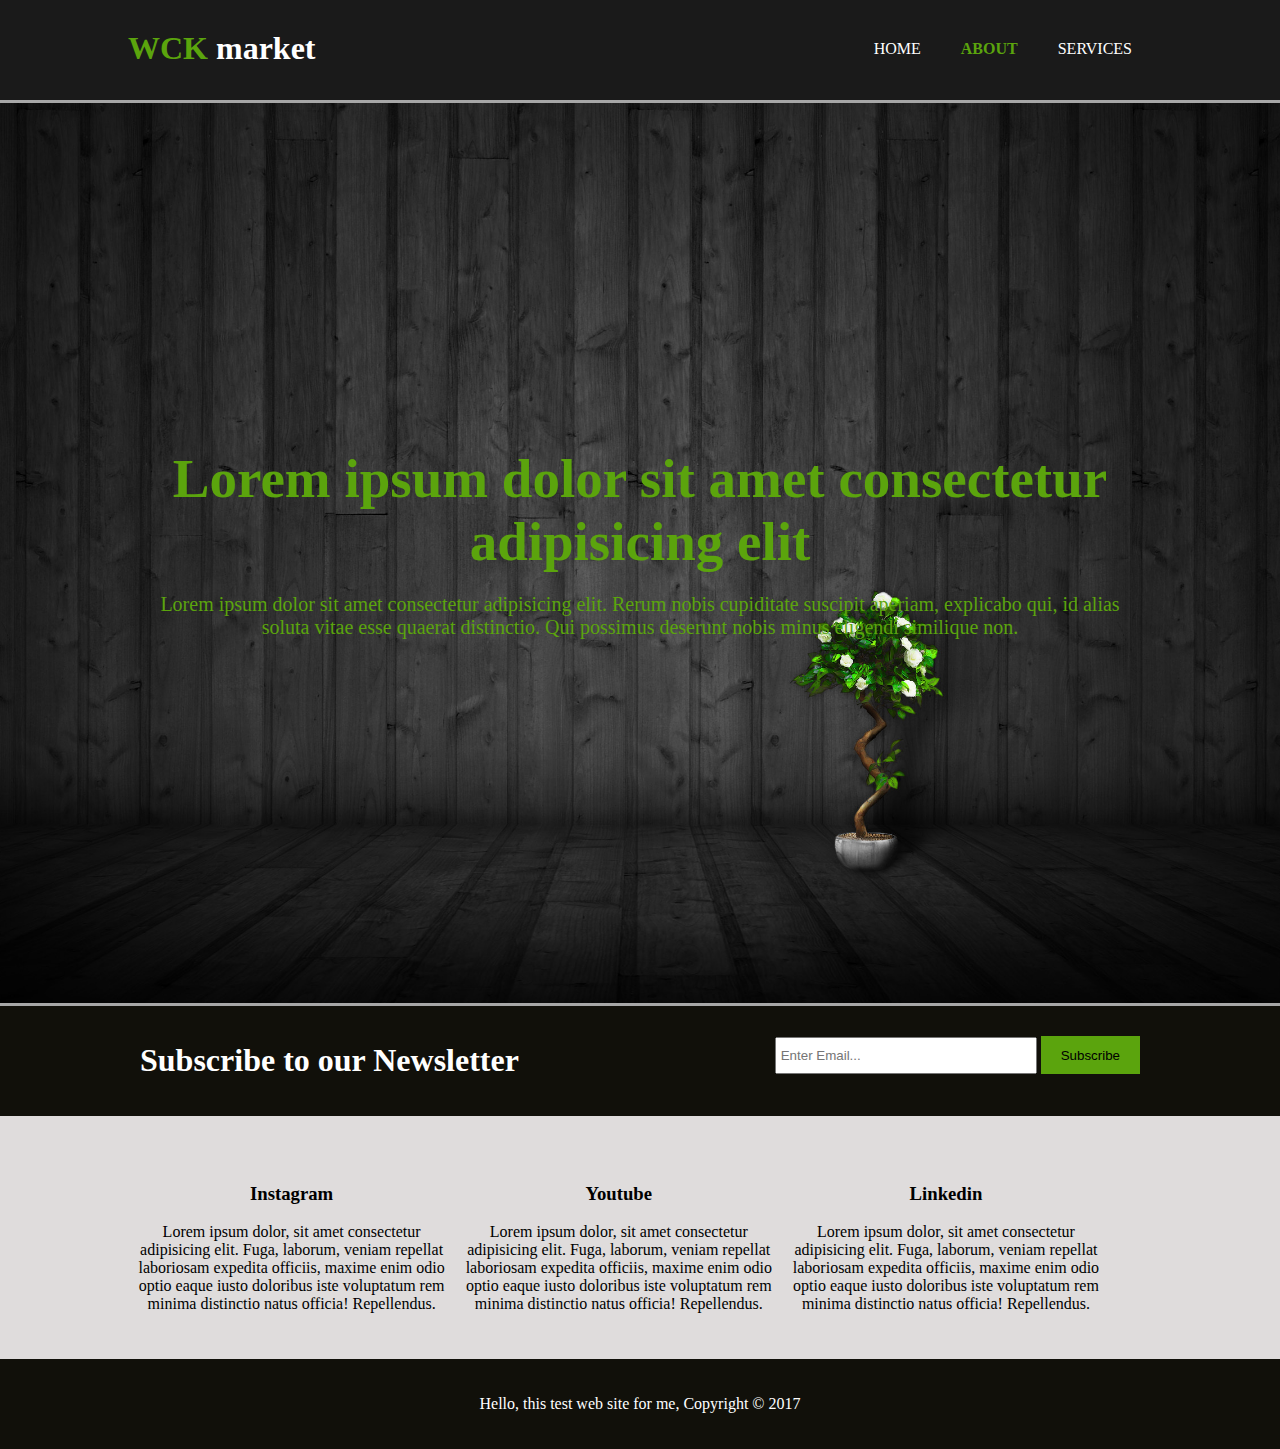
==== WCK/about.html @ 5c06dbbf "add serv and about page" ====
<!DOCTYPE html>
<html lang="en">
<head>
    <meta charset="UTF-8">
    <meta name="viewport" content="width=device-width, initial-scale=1.0">
    <meta name="keywords" content="piu piu ">
    <meta http-equiv="X-UA-Compatible" content="ie=edge">
    <link rel="stylesheet" href="style/style.css">
    <title>WCK market - About</title>
</head>
<body>
    <header>
        <div class="container">
            <div id="branding">
                <h1><span class="highlight">WCK</span> market</h1>
            </div>
            <nav>
                <ul>
                    <li><a href="index.html">Home</a></li>
                    <li class="current"><a href="about.html">About</a></li>
                    <li><a href="services.html">Services</a></li>
                </ul>
            </nav>
        </div>
    </header>

    <section id="showcase">
        <div class="container">
            <h1>Lorem ipsum dolor sit amet consectetur adipisicing elit</h1>
            <p>Lorem ipsum dolor sit amet consectetur adipisicing elit. Rerum nobis cupiditate suscipit aperiam, explicabo qui, id alias soluta vitae esse quaerat distinctio. Qui possimus deserunt nobis minus eligendi similique non.</p>
        </div>
    </section>

    <section id="newsletter">
        <div class="container">
            <h1>Subscribe to our Newsletter</h1>
            <form action="">
                <input type="email" placeholder="Enter Email...">
                <button type="submit" class="button1">Subscribe</button>
            </form>
        </div>
    </section>
    <section id="boxes">
        <div class="container">
            <div class="box">
                <img src="https://image.flaticon.com/icons/svg/185/185985.svg" alt="">
                <h3>Instagram</h3>
                <p>Lorem ipsum dolor, sit amet consectetur adipisicing elit. Fuga, laborum, veniam repellat laboriosam expedita officiis, maxime enim odio optio eaque iusto doloribus iste voluptatum rem minima distinctio natus officia! Repellendus.</p>
            </div>
            <div class="box">
                <img src="https://image.flaticon.com/icons/svg/185/185983.svg" alt="">
                <h3>Youtube</h3>
                <p>Lorem ipsum dolor, sit amet consectetur adipisicing elit. Fuga, laborum, veniam repellat laboriosam expedita officiis, maxime enim odio optio eaque iusto doloribus iste voluptatum rem minima distinctio natus officia! Repellendus.</p>
            </div>
            <div class="box">
                <img src="https://image.flaticon.com/icons/svg/185/185964.svg" alt="">
                <h3>Linkedin</h3>
                <p>Lorem ipsum dolor, sit amet consectetur adipisicing elit. Fuga, laborum, veniam repellat laboriosam expedita officiis, maxime enim odio optio eaque iusto doloribus iste voluptatum rem minima distinctio natus officia! Repellendus.</p>
            </div>
        </div>
    </section>
    <footer>
        <p>Hello, this test web site for me, Copyright &copy; 2017</p>
    </footer>
</body>
</html>
---- WCK/style/style.css ----
body{
    /*font-family: Arial, Helvetica, sans-serif;
    font-size: 15px;
    line-height: 1.5;*/
    font: 15/1.5 Arial, Helvetica, sans-serif;
    background-color: #DFDCDC;
    padding: 0;
    margin: 0;
}
/*global block*/
.container{
    width: 80%;
    margin: auto;
    overflow: hidden;
}

ul{
    margin: 0;
    padding: 0;
}

.button1{
    height:38px;
    background: rgb(91,164,13);
    border: 0;
    padding-left: 20px;
    padding-right: 20px;
}
header{
    background: #1a1a1a;
    color: #ffffff;
    padding-top: 30px;
    min-height: 70px;
    border-bottom: #a7a7a7 3px solid;
}

header a{
    color: #ffffff;
    text-decoration: none;
    text-transform: uppercase;
    font-size: 16px;
}
header ul{
    margin: 0;
    padding: 0;
}
header li{
    float: left;
    display: inline;
    padding: 0 20px 0 20px;
}
header #branding{
    float: left;
}

header #branding h1{
    margin: 0;
}
header nav{
    float: right;
    margin-top: 10px;
}

header .highlight, header .current a{
    color: rgb(91,164,13);
    font-weight: bold; 
}

header a:hover{
    color: #cccccc;
    /*font-weight: bold;*/
}
/*Showcase*/

#showcase{
    background: url("../img/back_wck.jpg") no-repeat 50% 50%;
    height: 100vh;
    background-size: cover;
    background-position: center;
    display: flex;
    flex-direction: column;
    justify-content: center;
    align-items: center;
    text-align: center;
    padding: 0 20px;
    color: rgb(91,164,13);
}
#showcase h1{
    margin-top: auto;
    font-size: 55px;
    margin-bottom: 10px;
    /*box-shadow: 10px 10px 300px 10px rgb(15, 0, 0);*/
}
#showcase p{
    font-size: 20px;
}

/*Newsletter*/
#newsletter{
    padding: 15px;
    color: #ffffff;
    background: #11100a;
    border-top: #a7a7a7 3px solid;
}

#newsletter h1{
    float: left;
}

#newsletter form{
    float: right;
    margin-top: 15px;
}
#newsletter input[type="email"]{
    padding: 4px;
    height: 25px;
    width: 250px;
}

/*Boxes*/
#boxes {
    margin-top: 20px;
}
#boxes .box{
    float: left;
    width:30%;
    padding: 10px;
    text-align: center;
}
#boxes .box img{
    width: 90px;
}

/*Footer*/
footer{
    padding: 20px;
    margin-top: 20px;
    text-align: center;
    background-color: #11100a;
    color: #ffffff;
}
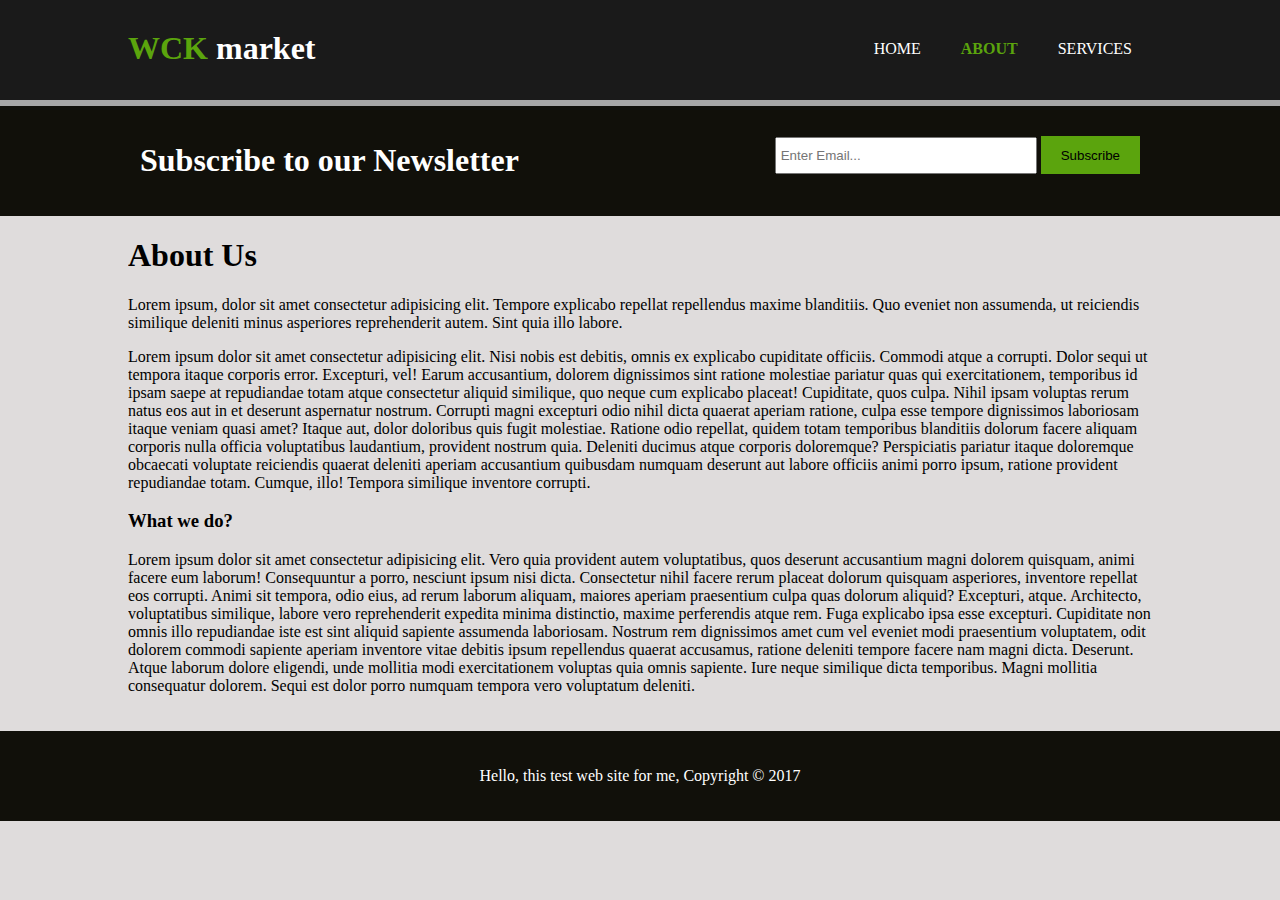
==== commit bcc0c4d8: "+sima and notsima" ====
--- a/WCK/about.html
+++ b/WCK/about.html
@@ -6,6 +6,7 @@
     <meta name="keywords" content="piu piu ">
     <meta http-equiv="X-UA-Compatible" content="ie=edge">
     <link rel="stylesheet" href="style/style.css">
+    <script src="main.js"></script>
     <title>WCK market - About</title>
 </head>
 <body>
@@ -24,13 +25,6 @@
         </div>
     </header>
 
-    <section id="showcase">
-        <div class="container">
-            <h1>Lorem ipsum dolor sit amet consectetur adipisicing elit</h1>
-            <p>Lorem ipsum dolor sit amet consectetur adipisicing elit. Rerum nobis cupiditate suscipit aperiam, explicabo qui, id alias soluta vitae esse quaerat distinctio. Qui possimus deserunt nobis minus eligendi similique non.</p>
-        </div>
-    </section>
-
     <section id="newsletter">
         <div class="container">
             <h1>Subscribe to our Newsletter</h1>
@@ -40,27 +34,33 @@
             </form>
         </div>
     </section>
-    <section id="boxes">
+    <section id="main">
         <div class="container">
-            <div class="box">
-                <img src="https://image.flaticon.com/icons/svg/185/185985.svg" alt="">
-                <h3>Instagram</h3>
-                <p>Lorem ipsum dolor, sit amet consectetur adipisicing elit. Fuga, laborum, veniam repellat laboriosam expedita officiis, maxime enim odio optio eaque iusto doloribus iste voluptatum rem minima distinctio natus officia! Repellendus.</p>
+        <article class="main-col">
+            <h1 class="page-title">About Us</h1>
+            <p>Lorem ipsum, dolor sit amet consectetur adipisicing elit. Tempore explicabo repellat repellendus maxime blanditiis. Quo eveniet non assumenda, ut reiciendis similique deleniti minus asperiores reprehenderit autem. Sint quia illo labore.</p>
+            <p class="dark">Lorem ipsum dolor sit amet consectetur adipisicing elit. Nisi nobis est debitis, omnis ex explicabo cupiditate officiis. Commodi atque a corrupti. Dolor sequi ut tempora itaque corporis error. Excepturi, vel!
+            Earum accusantium, dolorem dignissimos sint ratione molestiae pariatur quas qui exercitationem, temporibus id ipsam saepe at repudiandae totam atque consectetur aliquid similique, quo neque cum explicabo placeat! Cupiditate, quos culpa.
+            Nihil ipsam voluptas rerum natus eos aut in et deserunt aspernatur nostrum. Corrupti magni excepturi odio nihil dicta quaerat aperiam ratione, culpa esse tempore dignissimos laboriosam itaque veniam quasi amet?
+            Itaque aut, dolor doloribus quis fugit molestiae. Ratione odio repellat, quidem totam temporibus blanditiis dolorum facere aliquam corporis nulla officia voluptatibus laudantium, provident nostrum quia. Deleniti ducimus atque corporis doloremque?
+            Perspiciatis pariatur itaque doloremque obcaecati voluptate reiciendis quaerat deleniti aperiam accusantium quibusdam numquam deserunt aut labore officiis animi porro ipsum, ratione provident repudiandae totam. Cumque, illo! Tempora similique inventore corrupti.</p>
+        </article>
+
+        <aside id="sidebar">
+            <div class="dark">
+            <h3>What we do?</h3>
+            <p>Lorem ipsum dolor sit amet consectetur adipisicing elit. Vero quia provident autem voluptatibus, quos deserunt accusantium magni dolorem quisquam, animi facere eum laborum! Consequuntur a porro, nesciunt ipsum nisi dicta.
+            Consectetur nihil facere rerum placeat dolorum quisquam asperiores, inventore repellat eos corrupti. Animi sit tempora, odio eius, ad rerum laborum aliquam, maiores aperiam praesentium culpa quas dolorum aliquid? Excepturi, atque.
+            Architecto, voluptatibus similique, labore vero reprehenderit expedita minima distinctio, maxime perferendis atque rem. Fuga explicabo ipsa esse excepturi. Cupiditate non omnis illo repudiandae iste est sint aliquid sapiente assumenda laboriosam.
+            Nostrum rem dignissimos amet cum vel eveniet modi praesentium voluptatem, odit dolorem commodi sapiente aperiam inventore vitae debitis ipsum repellendus quaerat accusamus, ratione deleniti tempore facere nam magni dicta. Deserunt.
+            Atque laborum dolore eligendi, unde mollitia modi exercitationem voluptas quia omnis sapiente. Iure neque similique dicta temporibus. Magni mollitia consequatur dolorem. Sequi est dolor porro numquam tempora vero voluptatum deleniti.</p>
             </div>
-            <div class="box">
-                <img src="https://image.flaticon.com/icons/svg/185/185983.svg" alt="">
-                <h3>Youtube</h3>
-                <p>Lorem ipsum dolor, sit amet consectetur adipisicing elit. Fuga, laborum, veniam repellat laboriosam expedita officiis, maxime enim odio optio eaque iusto doloribus iste voluptatum rem minima distinctio natus officia! Repellendus.</p>
-            </div>
-            <div class="box">
-                <img src="https://image.flaticon.com/icons/svg/185/185964.svg" alt="">
-                <h3>Linkedin</h3>
-                <p>Lorem ipsum dolor, sit amet consectetur adipisicing elit. Fuga, laborum, veniam repellat laboriosam expedita officiis, maxime enim odio optio eaque iusto doloribus iste voluptatum rem minima distinctio natus officia! Repellendus.</p>
-            </div>
+        </aside>
         </div>
     </section>
     <footer>
         <p>Hello, this test web site for me, Copyright &copy; 2017</p>
     </footer>
+    
 </body>
 </html>